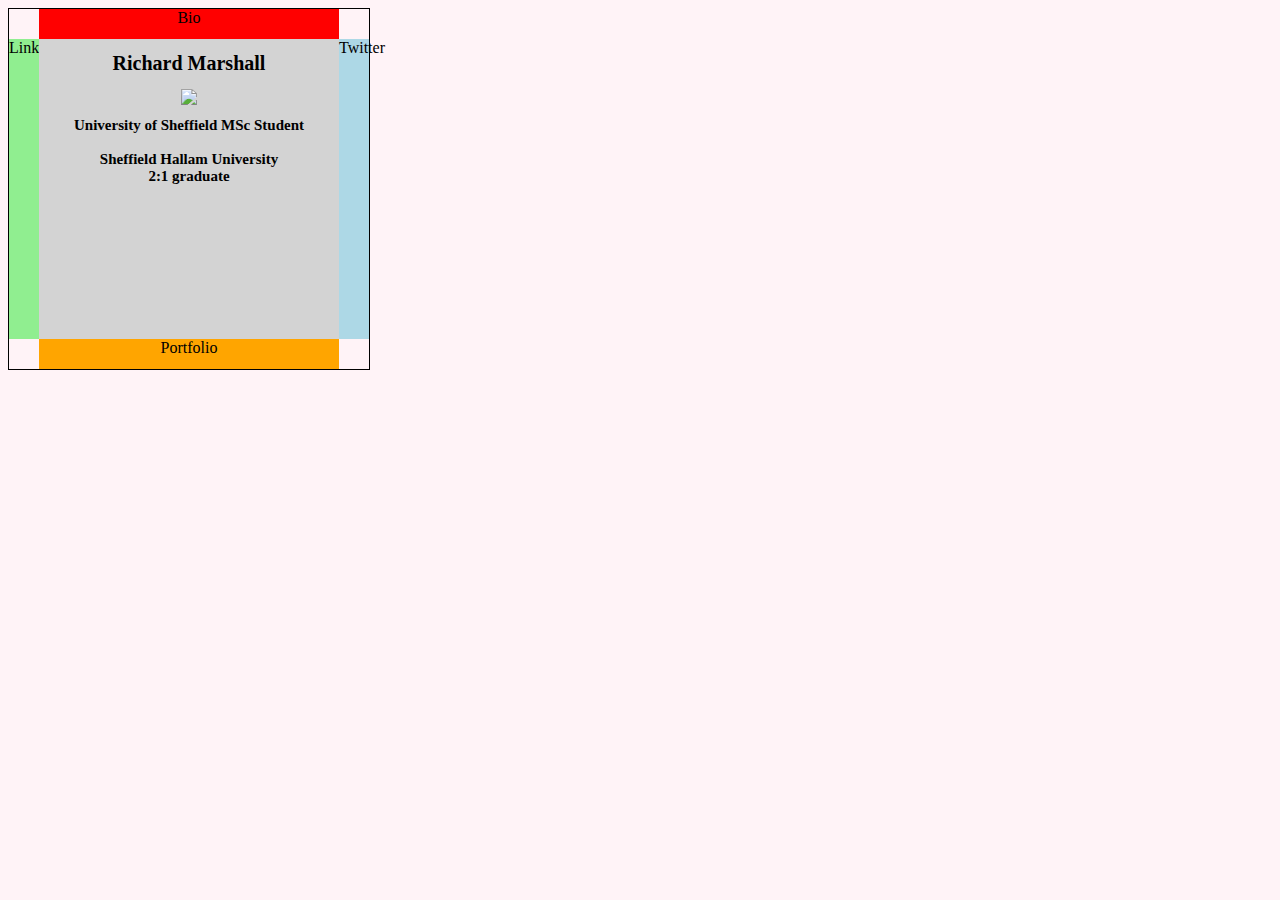
==== index.html @ 0a0816a6 "Update index.html" ====
<html>
<head>
<link rel="stylesheet" type="text/css" href=cubestyle.css>
<title>Richard Marshall</title>
</head>
<body style="background-color:#fFf3f7">

<div id="central">


<div id="topqtr">
Bio
</div> 

<div id="leftqtr">
LinkedIn
</div>

<div id="cube">
<h1>Richard Marshall</h1>
<img src="biopic.png">
<h2> University of Sheffield MSc Student <br> <br>
Sheffield Hallam University <br> 2:1 graduate <br> </h2>
</div>


<div id="rightqtr">
Twitter
</div>


<div id="bottomqtr">
Portfolio
</div>




</div> <!--  ends central div -->

</body>
</html>
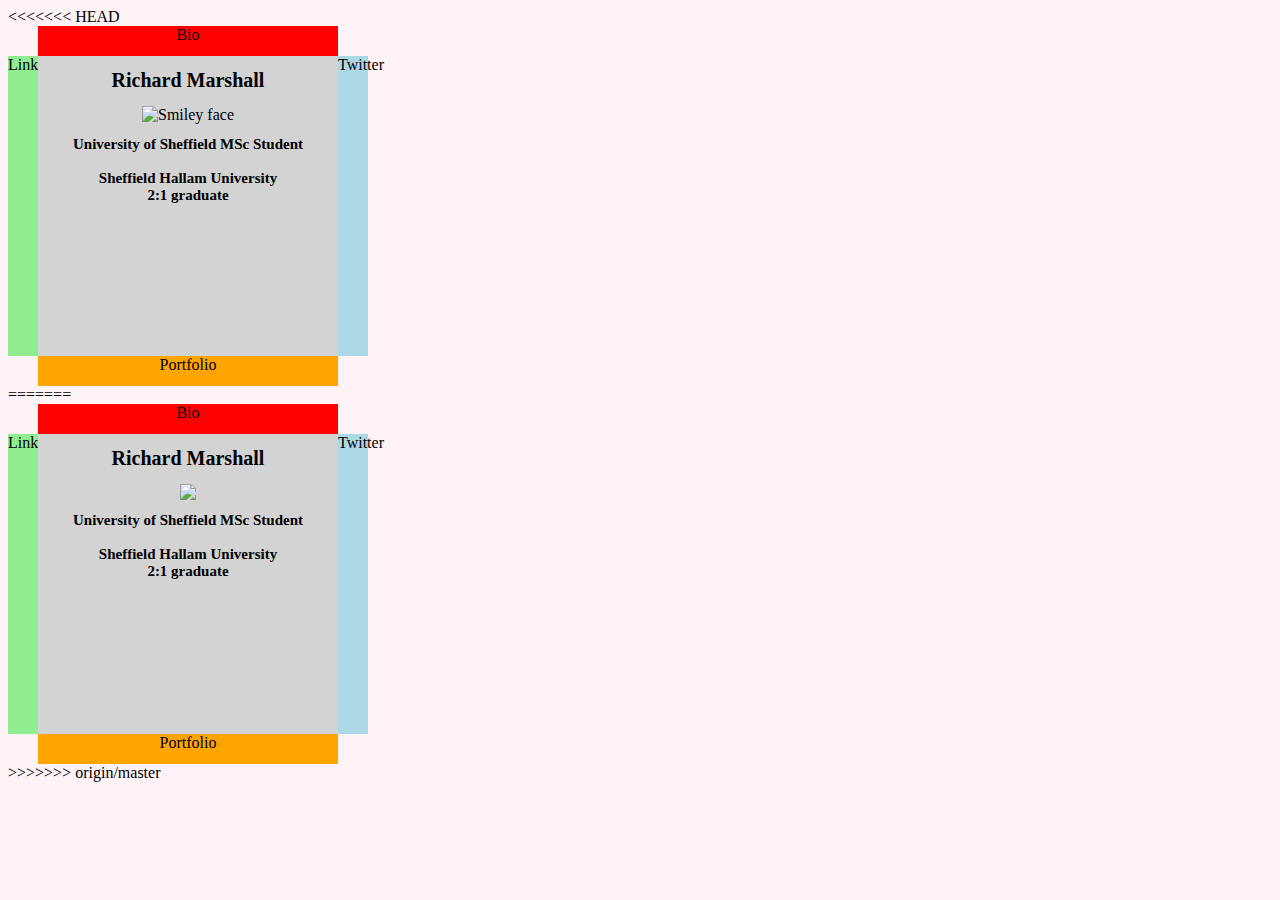
==== commit 69bb84e4: "commit" ====
--- a/index.html
+++ b/index.html
@@ -1,3 +1,45 @@
+<<<<<<< HEAD
+<html>
+<head>
+<link rel="stylesheet" type="text/css" href=cubestyle.css>
+<title>Richard Marshall</title>
+</head>
+<body style="background-color:#fFf3f7">
+
+<div id="central">
+
+
+<div id="topqtr">
+Bio
+</div> 
+
+<div id="leftqtr">
+LinkedIn
+</div>
+
+<div id="cube">
+<h1>Richard Marshall</h1>
+<img src="biopic.png" alt="Smiley face">
+<h2> University of Sheffield MSc Student <br> <br>
+Sheffield Hallam University <br> 2:1 graduate <br> </h2>
+</div>
+
+
+<div id="rightqtr">
+Twitter
+</div>
+
+
+<div id="bottomqtr">
+Portfolio
+</div>
+
+
+
+
+</div> <!--  ends central div -->
+
+=======
 
 <html>
 <head>
@@ -39,5 +81,6 @@
 
 </div> <!--  ends central div -->
 
+>>>>>>> origin/master
 </body>
 </html>
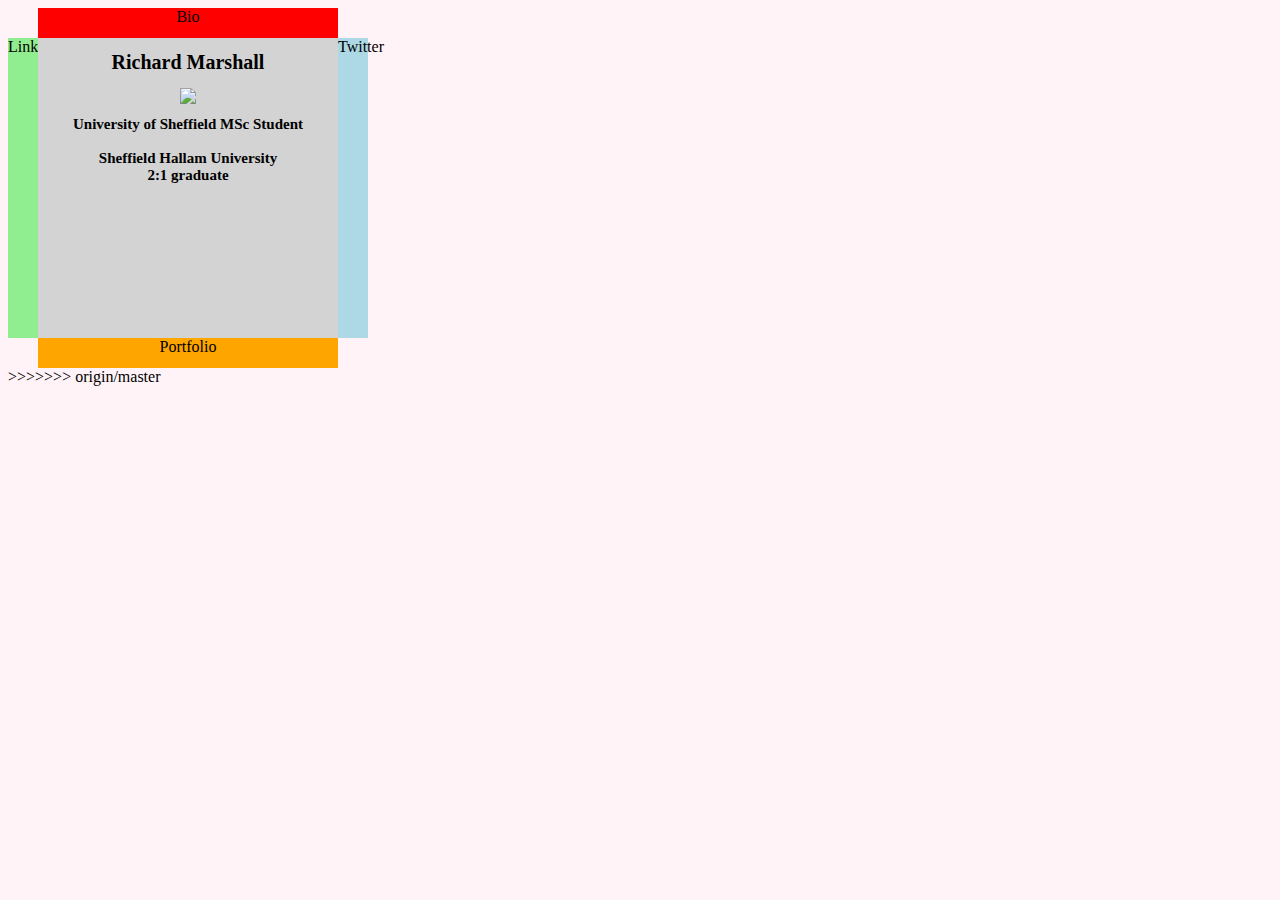
==== commit 446964f9: "commit" ====
--- a/index.html
+++ b/index.html
@@ -1,45 +1,3 @@
-<<<<<<< HEAD
-<html>
-<head>
-<link rel="stylesheet" type="text/css" href=cubestyle.css>
-<title>Richard Marshall</title>
-</head>
-<body style="background-color:#fFf3f7">
-
-<div id="central">
-
-
-<div id="topqtr">
-Bio
-</div> 
-
-<div id="leftqtr">
-LinkedIn
-</div>
-
-<div id="cube">
-<h1>Richard Marshall</h1>
-<img src="biopic.png" alt="Smiley face">
-<h2> University of Sheffield MSc Student <br> <br>
-Sheffield Hallam University <br> 2:1 graduate <br> </h2>
-</div>
-
-
-<div id="rightqtr">
-Twitter
-</div>
-
-
-<div id="bottomqtr">
-Portfolio
-</div>
-
-
-
-
-</div> <!--  ends central div -->
-
-=======
 
 <html>
 <head>
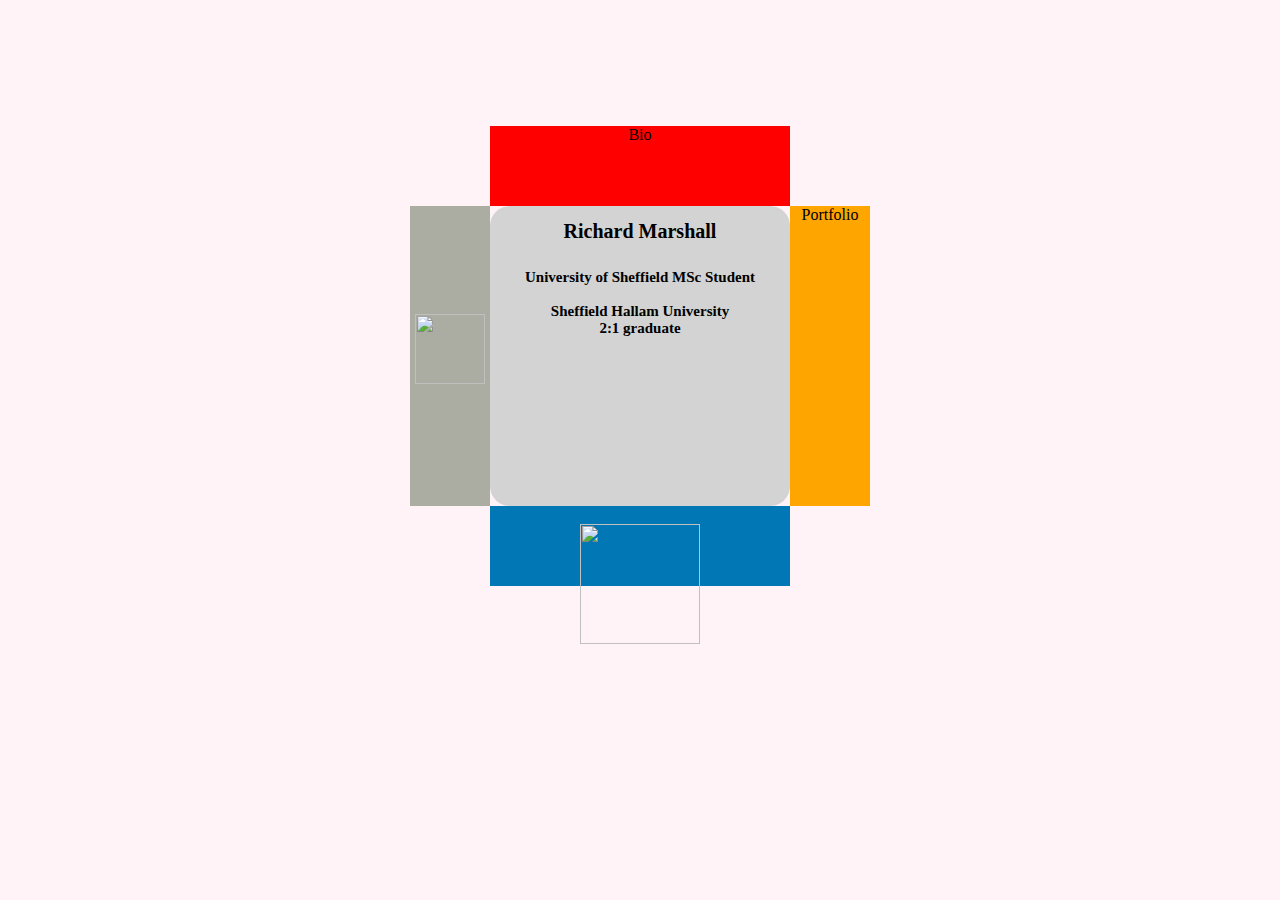
==== commit 0cc862d5: "update" ====
--- a/index.html
+++ b/index.html
@@ -1,4 +1,3 @@
-
 <html>
 <head>
 <link rel="stylesheet" type="text/css" href=cubestyle.css>
@@ -14,24 +13,26 @@
 </div> 
 
 <div id="leftqtr">
-LinkedIn
+<br> <br> <br> <br> <br> <br>
+<a href="#"> <img src="gmail.png" border="0px solid black" width="70px"; > </a>
 </div>
 
 <div id="cube">
 <h1>Richard Marshall</h1>
-<img src="biopic.png">
+<img src="biopic.png" alt="">
 <h2> University of Sheffield MSc Student <br> <br>
 Sheffield Hallam University <br> 2:1 graduate <br> </h2>
 </div>
 
 
 <div id="rightqtr">
-Twitter
+Portfolio
 </div>
 
 
 <div id="bottomqtr">
-Portfolio
+<br>
+<a href="https://www.linkedin.com/profile/view?id=387530183"> <img src="linkedin.png" border="0px solid black" width="120px"; > </a>
 </div>
 
 
@@ -39,6 +40,5 @@
 
 </div> <!--  ends central div -->
 
->>>>>>> origin/master
 </body>
 </html>
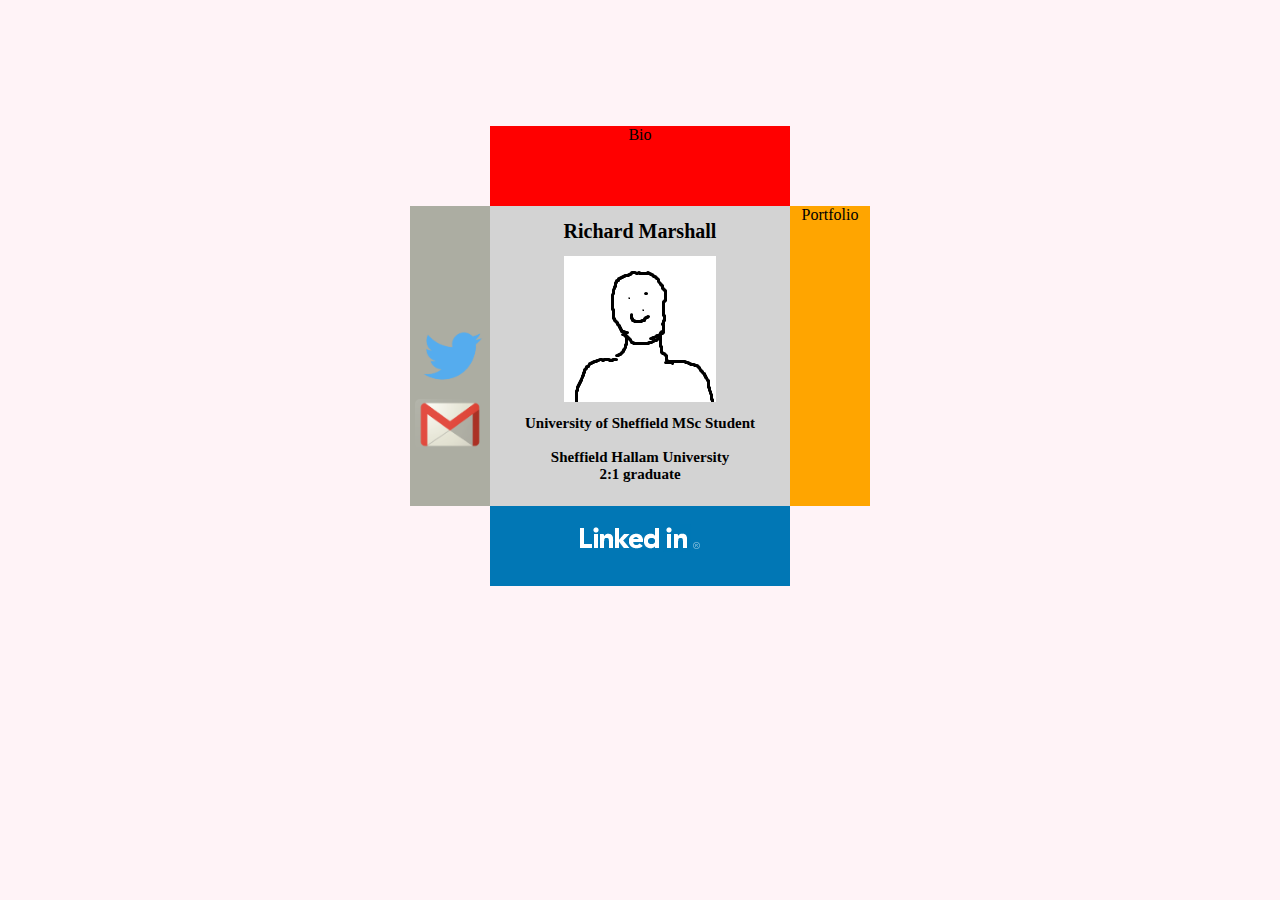
==== commit 458cbbab: "more logos" ====
--- a/index.html
+++ b/index.html
@@ -14,6 +14,7 @@
 
 <div id="leftqtr">
 <br> <br> <br> <br> <br> <br>
+<a href="http://www.twotter.com/missingmarshall"> <img src="twitter.png" border="0px solid black" width="85px"; > </a>
 <a href="#"> <img src="gmail.png" border="0px solid black" width="70px"; > </a>
 </div>
 
@@ -32,6 +33,7 @@
 
 <div id="bottomqtr">
 <br>
+
 <a href="https://www.linkedin.com/profile/view?id=387530183"> <img src="linkedin.png" border="0px solid black" width="120px"; > </a>
 </div>
 
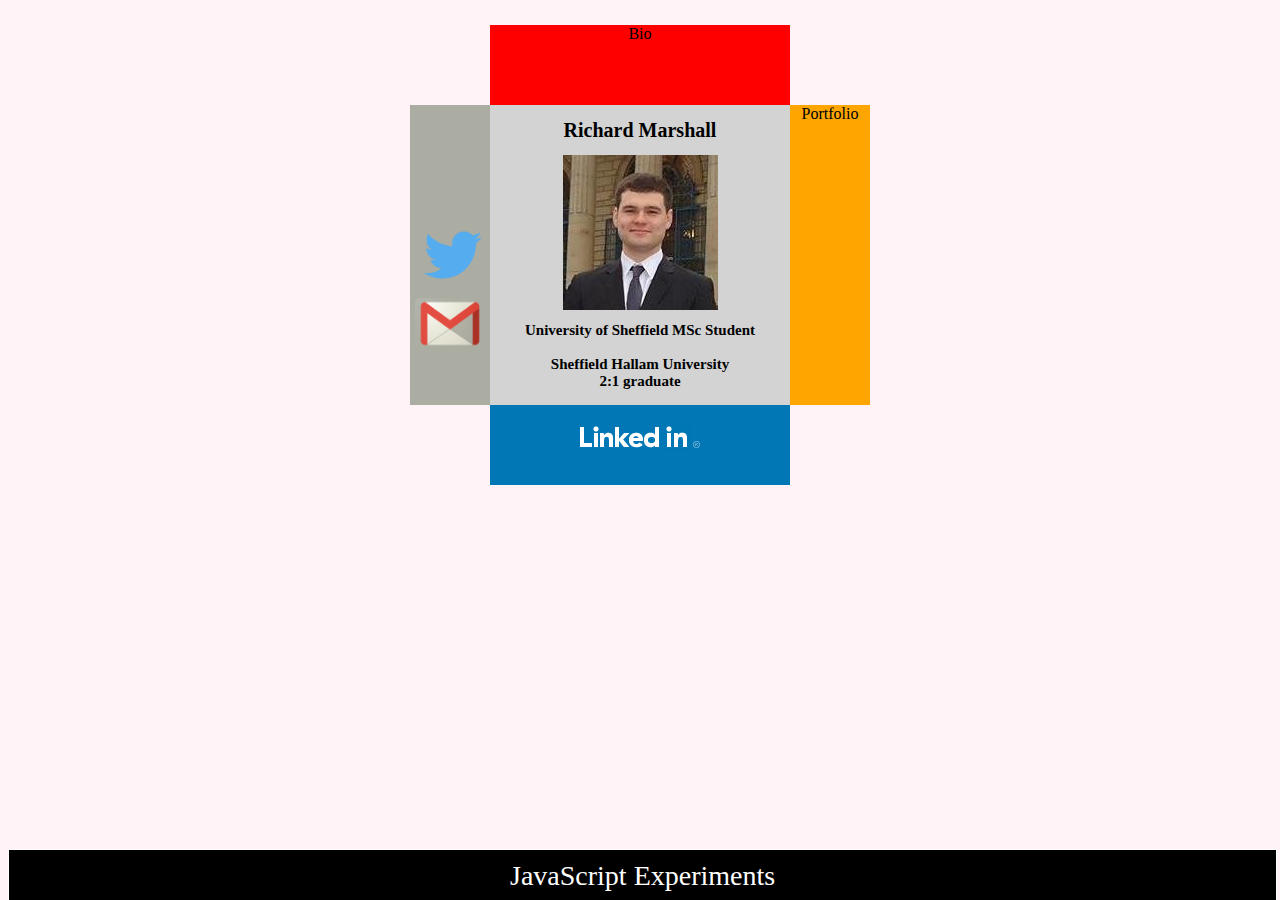
==== commit 4ade0f2e: "Added Experiments Shell" ====
--- a/index.html
+++ b/index.html
@@ -1,6 +1,7 @@
 <html>
 <head>
-<link rel="stylesheet" type="text/css" href=cubestyle.css>
+<link rel="stylesheet" type="text/css" href=stylesheets/cubestyle.css>
+<meta charset="UTF-8">
 <title>Richard Marshall</title>
 </head>
 <body style="background-color:#fFf3f7">
@@ -14,22 +15,20 @@
 
 <div id="leftqtr">
 <br> <br> <br> <br> <br> <br>
-<a href="http://www.twotter.com/missingmarshall"> <img src="twitter.png" border="0px solid black" width="85px"; > </a>
+<a href="http://www.twitter.com/missingmarshall"> <img src="twitter.png" border="0px solid black" width="85px"; > </a>
 <a href="#"> <img src="gmail.png" border="0px solid black" width="70px"; > </a>
 </div>
 
 <div id="cube">
 <h1>Richard Marshall</h1>
-<img src="biopic.png" alt="">
+<img src="images/portrait.jpg" alt="">
 <h2> University of Sheffield MSc Student <br> <br>
 Sheffield Hallam University <br> 2:1 graduate <br> </h2>
 </div>
 
-
 <div id="rightqtr">
 Portfolio
 </div>
-
 
 <div id="bottomqtr">
 <br>
@@ -37,10 +36,13 @@
 <a href="https://www.linkedin.com/profile/view?id=387530183"> <img src="linkedin.png" border="0px solid black" width="120px"; > </a>
 </div>
 
+</div> <!--  ends central div -->
 
-
-
-</div> <!--  ends central div -->
+<a href="experiments/exp.html">
+<div id="footer">
+JavaScript Experiments
+</div>
+</a>
 
 </body>
 </html>
